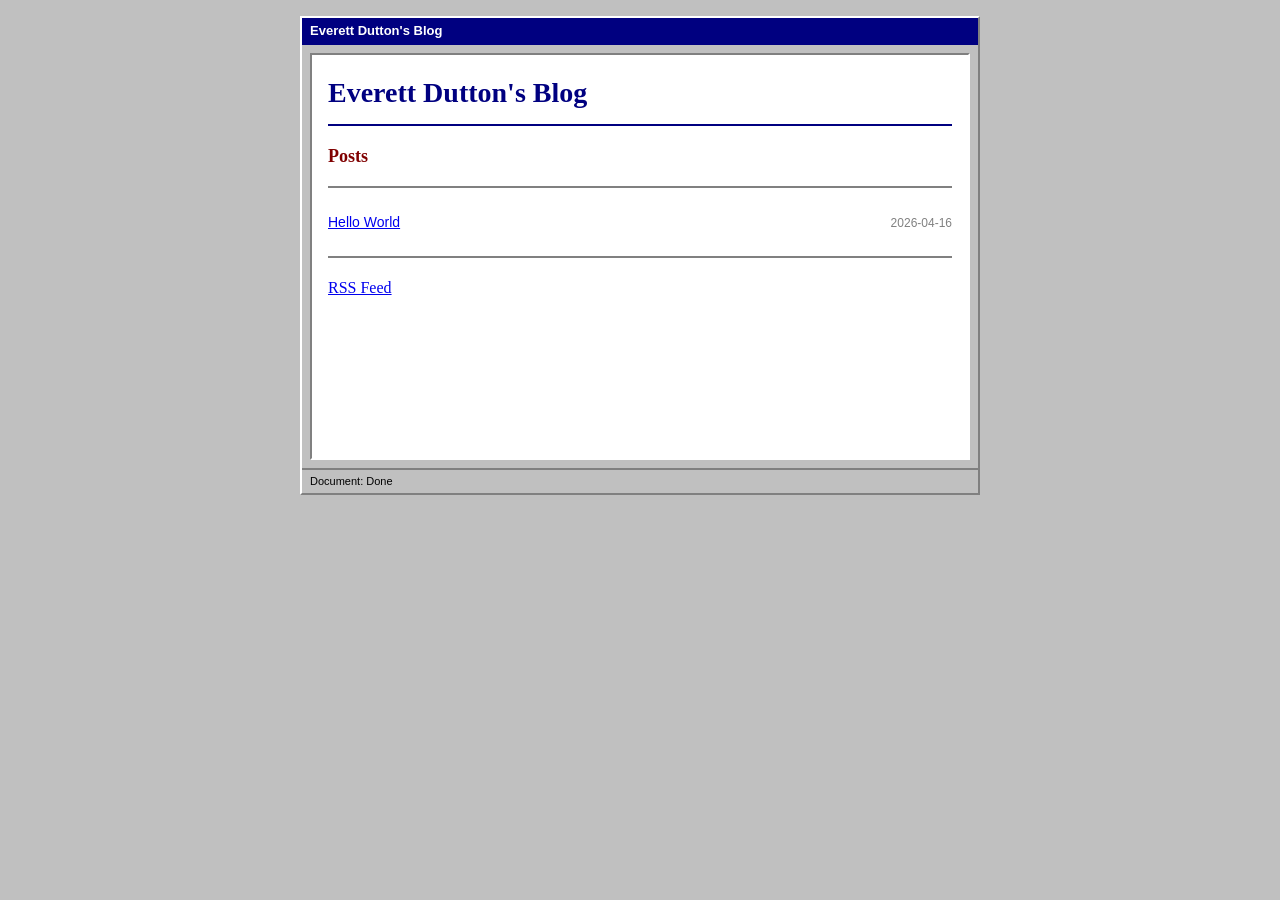
==== output/index.html @ bf6c287e "init" ====
<!DOCTYPE html>
<html lang="en">
<head>
  <meta charset="utf-8">
  <meta name="viewport" content="width=device-width, initial-scale=1">
  <title>Everett Dutton's Blog</title>
  <link rel="stylesheet" href="/static/style.css">
  <link rel="alternate" type="application/rss+xml"
        title="Everett Dutton's Blog" href="/feed.xml">
</head>
<body>
  <div class="page-frame">
    <div class="title-bar">Everett Dutton's Blog</div>
    <div class="page-content">
      <header><a href="/">Everett Dutton's Blog</a></header>
      <main>
        <h2>Posts</h2>
        <hr>
        <ul class="post-list"><li><a href="hello-world.html">Hello World</a><span>2026-04-16</span></li>
</ul>
        <hr>
        <p><a href="/feed.xml">RSS Feed</a></p>
      </main>
    </div>
    <div class="status-bar">Document: Done</div>
  </div>
</body>
</html>
---- static/style.css ----
*, *::before, *::after {
    box-sizing: border-box;
    margin: 0;
    padding: 0;
}

body {
    font-family: "Times New Roman", Times, serif;
    background-color: #c0c0c0;
    color: #000000;
    padding: 16px;
    font-size: 16px;
    line-height: 1.6;
}

/* Windows 95-style outer frame */
.page-frame {
    max-width: 680px;
    margin: 0 auto;
    border: 2px solid;
    border-color: #ffffff #808080 #808080 #ffffff;
    background: #c0c0c0;
}

.title-bar {
    background: #000080;
    color: #ffffff;
    font-family: Arial, Helvetica, sans-serif;
    font-size: 13px;
    font-weight: bold;
    padding: 3px 8px;
}

.page-content {
    margin: 8px;
    padding: 16px;
    background: #ffffff;
    border: 2px solid;
    border-color: #808080 #ffffff #ffffff #808080;
}

/* Header */
header {
    border-bottom: 2px solid #000080;
    padding-bottom: 8px;
    margin-bottom: 16px;
}

header a {
    font-size: 28px;
    font-weight: bold;
    color: #000080;
    text-decoration: none;
}

header a:hover {
    text-decoration: underline;
}

/* Main content */
main {
    min-height: 300px;
}

h1 {
    font-size: 22px;
    color: #800000;
    margin-bottom: 4px;
}

h2 {
    font-size: 18px;
    color: #800000;
    margin-bottom: 4px;
}

time {
    display: block;
    font-family: Arial, Helvetica, sans-serif;
    font-size: 12px;
    color: #808080;
    margin-bottom: 16px;
}

p {
    margin-bottom: 12px;
}

a {
    color: #0000ee;
}

a:visited {
    color: #551a8b;
}

hr {
    border: none;
    border-top: 2px solid #808080;
    border-bottom: 1px solid #ffffff;
    margin: 16px 0;
}

/* Index post list */
.post-list {
    list-style: none;
    padding: 0;
}

.post-list li {
    display: flex;
    justify-content: space-between;
    align-items: baseline;
    padding: 6px 0;
    border-bottom: 1px solid #c0c0c0;
    font-family: Arial, Helvetica, sans-serif;
    font-size: 14px;
}

.post-list li:last-child {
    border-bottom: none;
}

.post-list a {
    color: #0000ee;
}

.post-list span {
    color: #808080;
    font-size: 12px;
    white-space: nowrap;
    margin-left: 16px;
}

/* Status bar */
.status-bar {
    background: #c0c0c0;
    border-top: 2px solid;
    border-color: #808080 #ffffff #ffffff #808080;
    font-family: Arial, Helvetica, sans-serif;
    font-size: 11px;
    padding: 3px 8px;
    color: #000000;
    margin-top: 8px;
}
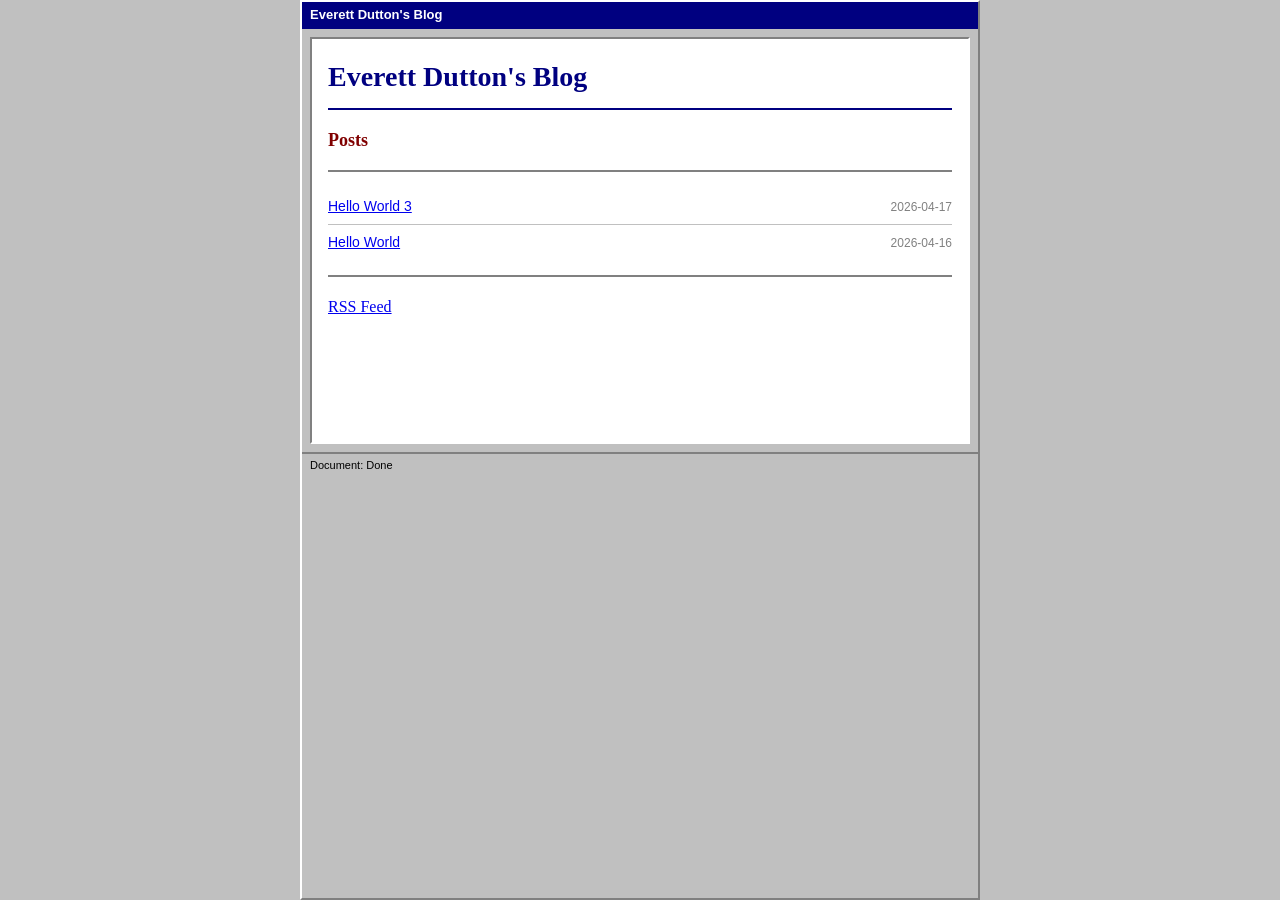
==== commit cb1c57b8: "update styling" ====
--- a/output/index.html
+++ b/output/index.html
@@ -16,7 +16,8 @@
       <main>
         <h2>Posts</h2>
         <hr>
-        <ul class="post-list"><li><a href="hello-world.html">Hello World</a><span>2026-04-16</span></li>
+        <ul class="post-list"><li><a href="hello-world-3.html">Hello World 3</a><span>2026-04-17</span></li>
+<li><a href="hello-world.html">Hello World</a><span>2026-04-16</span></li>
 </ul>
         <hr>
         <p><a href="/feed.xml">RSS Feed</a></p>
--- a/static/style.css
+++ b/static/style.css
@@ -4,13 +4,18 @@
     padding: 0;
 }
 
+html {
+    height: 100%;
+}
+
 body {
     font-family: "Times New Roman", Times, serif;
     background-color: #c0c0c0;
     color: #000000;
-    padding: 16px;
+    padding: 0;
     font-size: 16px;
     line-height: 1.6;
+    height: 100%;
 }
 
 /* Windows 95-style outer frame */
@@ -20,6 +25,7 @@
     border: 2px solid;
     border-color: #ffffff #808080 #808080 #ffffff;
     background: #c0c0c0;
+    min-height: 100vh;
 }
 
 .title-bar {
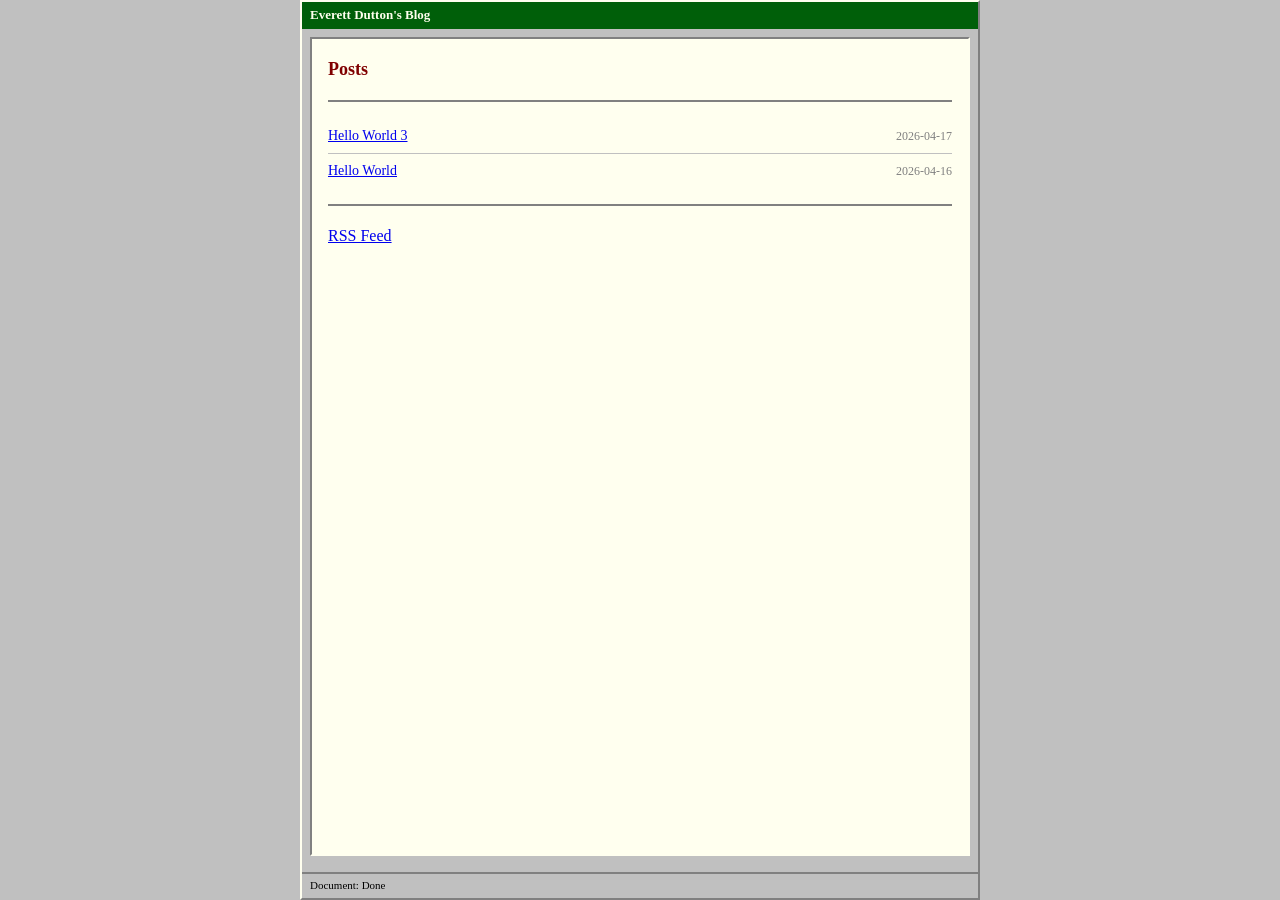
==== commit f9c17f22: "update style" ====
--- a/output/index.html
+++ b/output/index.html
@@ -10,9 +10,8 @@
 </head>
 <body>
   <div class="page-frame">
-    <div class="title-bar">Everett Dutton's Blog</div>
+    <div class="title-bar"><a href="/">Everett Dutton's Blog</a></div>
     <div class="page-content">
-      <header><a href="/">Everett Dutton's Blog</a></header>
       <main>
         <h2>Posts</h2>
         <hr>
--- a/static/style.css
+++ b/static/style.css
@@ -18,36 +18,47 @@
     height: 100%;
 }
 
-/* Windows 95-style outer frame */
 .page-frame {
     max-width: 680px;
     margin: 0 auto;
     border: 2px solid;
-    border-color: #ffffff #808080 #808080 #ffffff;
+    border-color: #ffffef #808080 #808080 #ffffef;
     background: #c0c0c0;
     min-height: 100vh;
+    display: flex;
+    flex-direction: column;
+}
+
+.page-content {
+    margin: 8px;
+    padding: 16px;
+    background: #ffffef;
+    border: 2px solid;
+    border-color: #808080 #ffffef #ffffef #808080;
+    flex: 1;  /* this makes it fill the remaining height */
 }
 
 .title-bar {
-    background: #000080;
-    color: #ffffff;
-    font-family: Arial, Helvetica, sans-serif;
+    background: #005f09;
+    color: #ffffef;
+    font-family: "Times New Roman", Times, serif;
     font-size: 13px;
     font-weight: bold;
     padding: 3px 8px;
 }
 
-.page-content {
-    margin: 8px;
-    padding: 16px;
-    background: #ffffff;
-    border: 2px solid;
-    border-color: #808080 #ffffff #ffffff #808080;
+.title-bar a {
+    color: inherit;
+    text-decoration: none;
+}
+
+.title-bar a:hover {
+    text-decoration: underline;
 }
 
 /* Header */
 header {
-    border-bottom: 2px solid #000080;
+    border-bottom: 2px solid #005f09;
     padding-bottom: 8px;
     margin-bottom: 16px;
 }
@@ -82,7 +93,7 @@
 
 time {
     display: block;
-    font-family: Arial, Helvetica, sans-serif;
+    font-family: "Times New Roman", Times, serif;
     font-size: 12px;
     color: #808080;
     margin-bottom: 16px;
@@ -103,7 +114,7 @@
 hr {
     border: none;
     border-top: 2px solid #808080;
-    border-bottom: 1px solid #ffffff;
+    border-bottom: 1px solid #ffffef;
     margin: 16px 0;
 }
 
@@ -119,7 +130,7 @@
     align-items: baseline;
     padding: 6px 0;
     border-bottom: 1px solid #c0c0c0;
-    font-family: Arial, Helvetica, sans-serif;
+    font-family: "Times New Roman", Times, serif;
     font-size: 14px;
 }
 
@@ -138,12 +149,11 @@
     margin-left: 16px;
 }
 
-/* Status bar */
 .status-bar {
     background: #c0c0c0;
     border-top: 2px solid;
-    border-color: #808080 #ffffff #ffffff #808080;
-    font-family: Arial, Helvetica, sans-serif;
+    border-color: #808080 #ffffef #ffffef #808080;
+    font-family: "Times New Roman", Times, serif;
     font-size: 11px;
     padding: 3px 8px;
     color: #000000;
